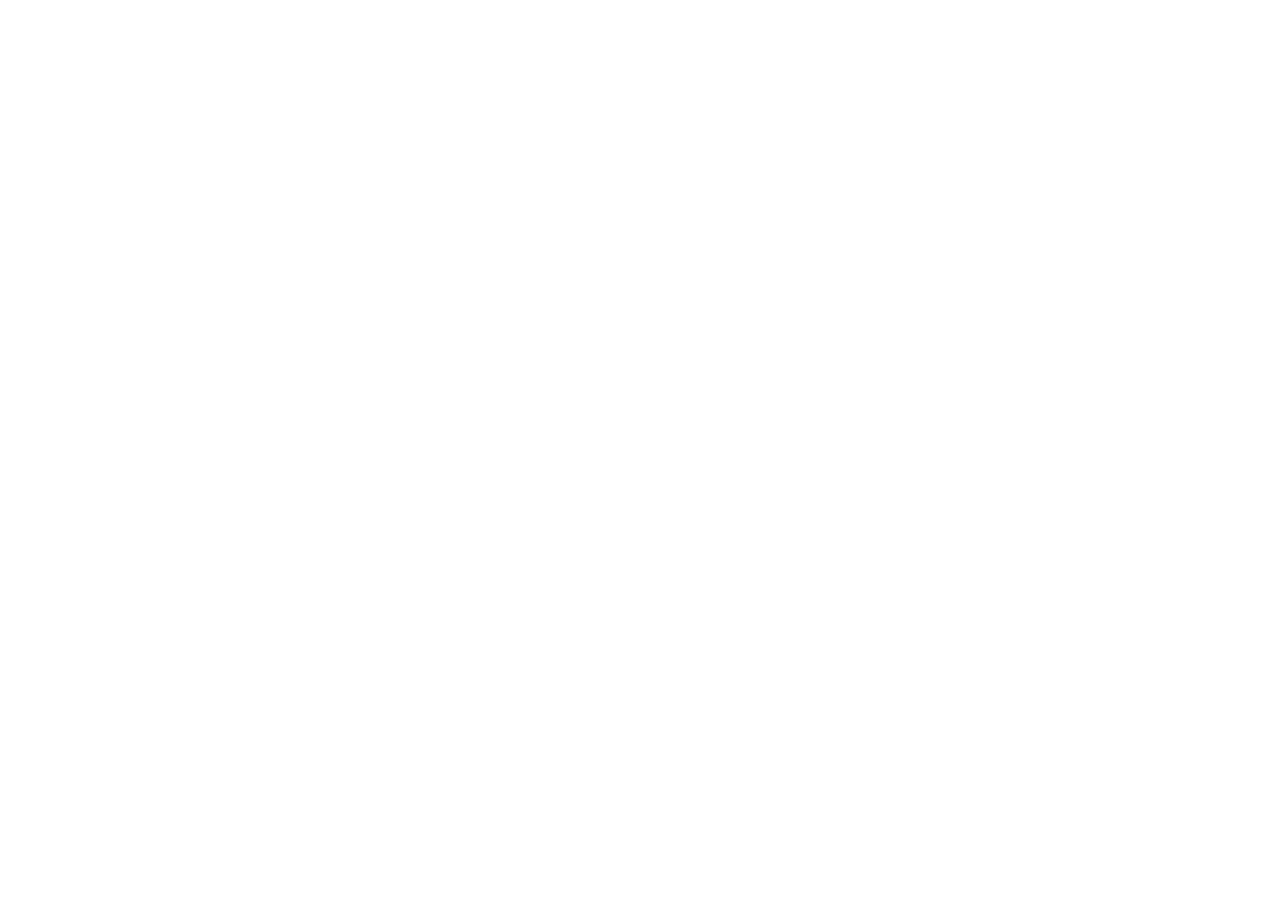
==== board.html @ 855f3786 "add basic structure" ====
<!DOCTYPE html>
<html lang="ko">
    <head>
        <meta charset="UTF-8">
        <meta name="viewport" content="width=device-width, initial_scale=1, minimun-scale=1, maximum-scale=1, user=scalable=no">
        <title>Flat Design</title>
        <link rel="stylesheet" type="text/css" href="">
        <link rel="stylesheet" type="text/css" href="">
        <link rel="shortcut icon" href="images/favicon/favicon.ico">
        <link rel="apple-touch-icon-precomposed" href="images/favicon/flat-design-touch.png">
        <script src="js/jquery.min.js"></script>
        <style>

        </style>
    </head>
    <body>
        <div id="wrap">
            
        </div>
    </body>
</html>
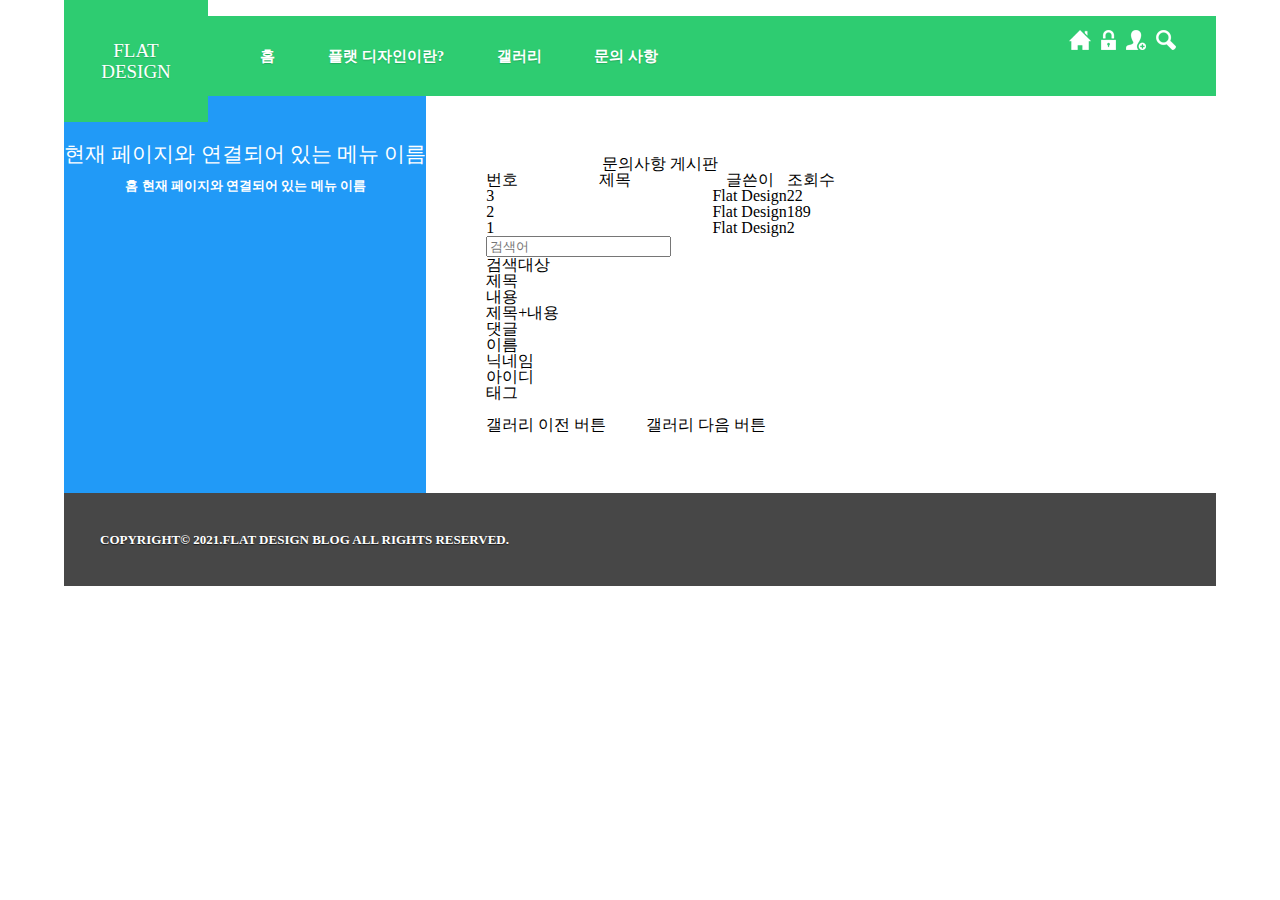
==== commit c0d0340c: "add sub-page content_section CSS" ====
--- a/board.html
+++ b/board.html
@@ -8,14 +8,419 @@
         <link rel="stylesheet" type="text/css" href="">
         <link rel="shortcut icon" href="images/favicon/favicon.ico">
         <link rel="apple-touch-icon-precomposed" href="images/favicon/flat-design-touch.png">
+        <link rel="stylesheet" type="text/css" href="css/reset.css">
         <script src="js/jquery.min.js"></script>
         <style>
-
+            #wrap {
+                display: flex;
+                flex-flow: column nowrap;
+                width: 80%;
+                margin: 0 auto;
+                max-width: 1200px;
+            }
+
+            #wrap section {
+                box-sizing: border-box;
+            }
+
+            .info_section {
+                order: 1;
+                width: 100%;
+                background: #2ecc71;
+                border-bottom: 1px solid #39d67c;
+            }
+
+            .info_list {
+                display: flex;
+            }
+
+            .info_list li {
+                width: 25%;
+                text-align: center;
+            }
+
+            .info_list li a {
+                display: block;
+                padding: 15px 0;
+                padding: 0.938rem 0;
+            }
+
+            .header {
+                display: flex;
+                order: 2;
+                flex-direction: column;
+                position: relative;
+                width: 100%;
+            }
+
+            .logo {
+                order: 1;
+                width: 100%;
+                padding: 30px 0;
+                padding: 1.875rem 0;
+                font-size: 1.188em;
+                font-size: 1.188rem;
+                line-height: 21px;
+                line-height: 1.313rem;
+                text-align: center;
+                text-transform: uppercase;
+                background: #2ecc71;
+                text-shadow: 0px 1px 1px #25ab5e;
+            }
+
+            .nav {
+                order: 2;
+                width: 100%;
+            }
+
+            .gnb li {
+                display: flex;
+                background: #2c3e50;
+            }
+
+            .gnb li a {
+                width:80%;
+                padding: 20px 0;
+                padding: 1.250rem 0;
+                font-size: 0.938em;
+                font-size:0.938rem;
+                text-indent: 20px;
+                text-indent: 1.250rem;
+                font-weight: bold;
+                text-transform: uppercase;
+            }
+
+            .gnb li span {
+                width: 20%;
+                text-indent: -9999px;
+                background: url(images/s_images/sub_menu_toggle_btn.png) center center no-repeat;
+                cursor: pointer;
+            }
+
+            .menu_toggle_btn {
+                display: block;
+                width: 30px;
+                width: 1.875rem;
+                height: 30px;
+                height: 1.875rem;
+                position: absolute;
+                top: 10px;
+                top: 0.625rem;
+                right: 10px;
+                right: 0.625rem;
+                text-indent: -9999px;
+                background: url(images/s_images/menu_toggle_btn.png);
+                cursor: pointer;
+            }
+
+            .sub_header_section {
+                order: 3;
+                padding: 48px 0;
+                padding: 3.000rem 0;
+                text-align: center;
+                background: #219af7;
+            }
+
+            .sub_header_section h2 {
+                margin-bottom: 12px;
+                margin-bottom: 0.750rem;
+                font-size: 1.313em;
+                font-size: 1.313rem;
+                color:#fff;
+            }
+
+            .breadcrum_list li {
+                display: inline;
+                font-size: 0.813em;
+                font-size: 0.813rem;
+                font-weight: bold;
+            }
+
+            .content_section {
+                order: 4;
+                padding: 20px;
+                padding: 1.250rem;
+                background: #fff;
+            }
+
+
+            .footer {
+                order: 5;
+                width: 100%;
+                background: #474747;
+            }
+
+            .footer p {
+                padding: 20px;
+                padding: 1.250rem;
+                font-size: 0.813em;
+                font-size: 0.813rem;
+                text-align: center;
+                text-transform: uppercase;
+                font-weight: bold;
+                color: #fff;
+                text-shadow: 0px 1px 1px #191919;
+            }
+
+            @media all and (min-width: 768px) {
+                #wrap {
+                    flex-flow: row wrap;
+                }
+
+                #wrap {
+                    flex-flow: row wrap;
+                }
+
+                .header {
+                    flex-direction: row;
+                }
+
+                .logo {
+                    position: absolute;
+                    top: 0;
+                    left: 0;
+                    z-index: 10;
+                    width: 15.625%;
+                    padding: 40px 0;
+                    padding: 2.5rem 0;
+                }
+
+                .log a {
+                    display: block;
+                    padding: 60px 0;
+                    padding: 3.125rem 0;
+                }
+
+                .nav {
+                    position: relative;
+                    min-height: 80px;
+                    min-height: 5.0000rem;
+                    background: #2ecc71;
+                }
+
+                .gnb {
+                    position: absolute;
+                    top: 100%;
+                    right: 0%;
+                    z-index: 20;
+                    width: 40.104%;
+                }
+
+                .menu_toggle_btn {
+                    top: 50%;
+                    right: 30px;
+                    right: 1.875rem;
+                    z-index: 20;
+                    margin-top: -15px;
+                    margin-top: -0.938rem;
+                }
+
+                .content_section {
+                    padding: 40px;
+                    padding: 2.500rem;
+                }
+                
+                .footer p {
+                    padding: 40px 0;
+                    padding: 2.500rem 0;
+                }
+
+            }
+
+            @media all and (min-width: 960px) {
+                #wrap {
+                    position: relative;
+                    width: 90%;
+                }
+
+                .info_section {
+                    order: 0;
+                    position: absolute;
+                    top: 30px;
+                    top: 1.875rem;
+                    right: 30px;
+                    right: 1.875rem;
+                    z-index: 30;
+                    width: auto;
+                    border-bottom: 0;
+                }
+
+                .info_list li {
+                    width: auto;
+                    margin-right: 15px;
+                    margin-right: 0.625rem;
+                }
+
+                .info_list li a {
+                    padding: 0;
+                }
+
+                .header {
+                    order: 1;
+                    justify-content: flex-end;
+                    position: static;
+                }
+
+                .logo {
+                    width: 12.5%;
+                }
+
+                .nav {
+                    display: flex;
+                    align-items: center;
+                    position: static;
+                    width: 87.5%;
+                }
+
+                .gnb {
+                    display: flex !important;
+                    flex-direction: row;
+                    position: static;
+                    width: 100%;
+                    text-shadow: 0px 1px 1px #25ab5e;
+                }
+
+                .gnb li{
+                    display: block;
+                    margin-left: 5.208%;
+                    background: none;
+                }
+
+                .gnb li a {
+                    width: auto;
+                    padding: 0;
+                    text-indent: 0;
+                }
+
+                .gnb li span {
+                    display: none;
+                }
+
+                .menu_toggle_btn {
+                    display: none;
+                }
+
+                .sub_header_section {
+                    order: 2;
+                }
+
+                .content_section {
+                    order: 3;
+                    padding: 60px;
+                    padding: 3.75rem;
+                }
+
+                .footer p {
+                    order: 4;
+                    padding-left: 3.125%;
+                    text-align: left;
+                }
+
+            }
         </style>
     </head>
     <body>
         <div id="wrap">
-            
+            <section class="info_section">
+                <ul class="info_list">
+                    <li><a href="index.html"><img src="images/s_images/info_icon_01.png" alt=""></a></li>
+                    <li><a href=""><img src="images/s_images/info_icon_02.png" alt=""></a></li>
+                    <li><a href=""><img src="images/s_images/info_icon_03.png" alt=""></a></li>
+                    <li><a href=""><img src="images/s_images/info_icon_04.png" alt=""></a></li>
+                </ul>
+            </section>
+            <header class="header">
+                <h1 class="logo">
+                    <a href="index.html">flat<br>design</a>
+                </h1>
+                <nav class="nav">
+                    <ul class="gnb">
+                        <li><a href="index.html">홈</a><span class="sub_main_toggle_btn">하위 메뉴 토글 버튼</span></li>
+                        <li><a href="introduce.html">플랫 디자인이란?</a><span class="sub_main_toggle_btn">하위 메뉴 토글 버튼</span></li>
+                        <li><a href="gallery.html">갤러리</a><span class="sub_main_toggle_btn">하위 메뉴 토글 버튼</span></li>
+                        <li><a href="board.html">문의 사항</a><span class="sub_main_toggle_btn">하위 메뉴 토글 버튼</span></li>
+                    </ul>
+                </nav>
+                <span class="menu_toggle_btn"> 전체 메뉴 토글 버튼</span>
+            </header>
+            <section class="slider_section">
+                <span class="prev_btn">이전 버튼</span><span class="next_btn"다음 버튼></span>
+            </section>
+            <section class="sub_header_section">
+                <h2>현재 페이지와 연결되어 있는 메뉴 이름</h2>
+                <ul class="breadcrum_list">
+                    <li><a href="index.html">홈</a></li>
+                    <li><a href="현재 페이지 경로">현재 페이지와 연결되어 있는 메뉴 이름</a></li>
+                </ul>
+            </section>
+            <section class="content_section">
+                <div class="content_row_1">
+                    <table class="board_table">
+                        <caption>문의사항 게시판</caption>
+                        <thead>
+                            <tr>
+                                <th>번호</th>
+                                <th>제목</th>
+                                <th>글쓴이</th>
+                                <th>조회수</th>
+                            </tr>
+                        </thead>
+                        <tbody>
+                            <tr>
+                                <td>3</td>
+                                <td><a href="">sia</a></td>
+                                <td>Flat Design</td>
+                                <td>22</td>
+                            </tr>
+                            <tr>
+                                <td>2</td>
+                                <td><a href="">tame impala</a></td>
+                                <td>Flat Design</td>
+                                <td>189</td>
+                            </tr>
+                            <tr>
+                                <td>1</td>
+                                <td><a href="">원색을 강조하는 Flat Design</a></td>
+                                <td>Flat Design</td>
+                                <td>2</td>
+                            </tr>
+                        </tbody>
+                    </table>
+                </div>
+                <div class="content_row_2">
+                    <div class="search_box">
+                        <form action="#" method="get">
+                            <input type="search" name="gallery_search_window" class="search_window" placeholder="검색어">
+                            <div class="search_select_box">
+                                <span>검색대상</span>
+                                <ul class="search_select_list">
+                                    <li>제목</li>
+                                    <li>내용</li>
+                                    <li>제목+내용</li>
+                                    <li>댓글</li>
+                                    <li>이름</li>
+                                    <li>닉네임</li>
+                                    <li>아이디</li>
+                                    <li>태그</li>
+                                </ul>
+                            </div>
+                        </form>
+                    </div>
+                    <div class="write_box">
+                        <a href="#">글쓰기</a>
+                    </div>
+                </div>
+                <div class="content_row_3">
+                    <span class="list_prev_btn">갤러리 이전 버튼</span>
+                    <a href="#">1</a>
+                    <a href="#">2</a>
+                    <a href="#">3</a>
+                    <span class="list_next_btn">갤러리 다음 버튼</span>
+                </div>
+            </section>
+            <footer class="footer">
+                <p>copyright&copy; 2021.Flat Design blog all rights reserved.</p>
+            </footer>
         </div>
     </body>
 </html>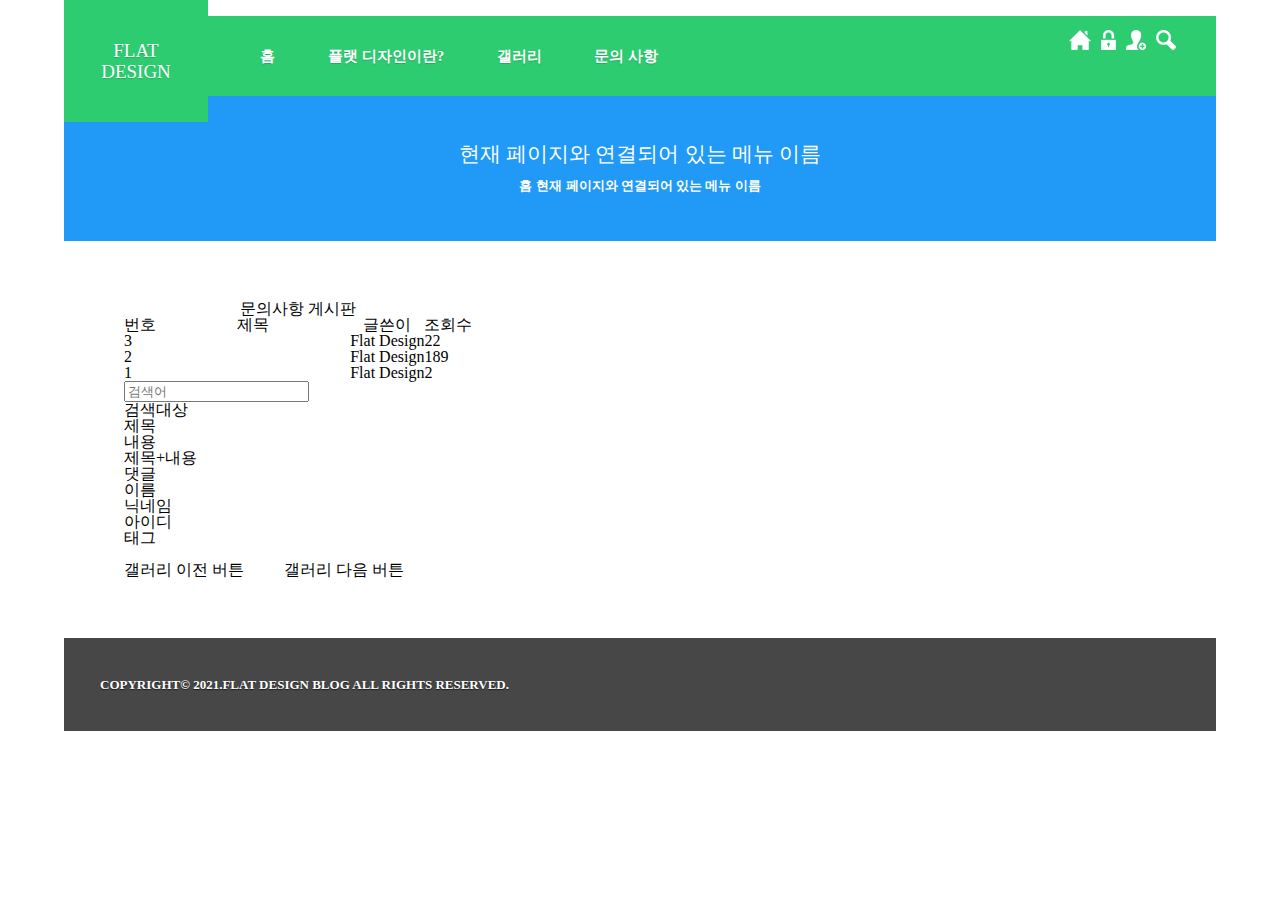
==== commit 97d4794d: "add gallery CSS" ====
--- a/board.html
+++ b/board.html
@@ -115,6 +115,7 @@
 
             .sub_header_section {
                 order: 3;
+                width: 100%;
                 padding: 48px 0;
                 padding: 3.000rem 0;
                 text-align: center;
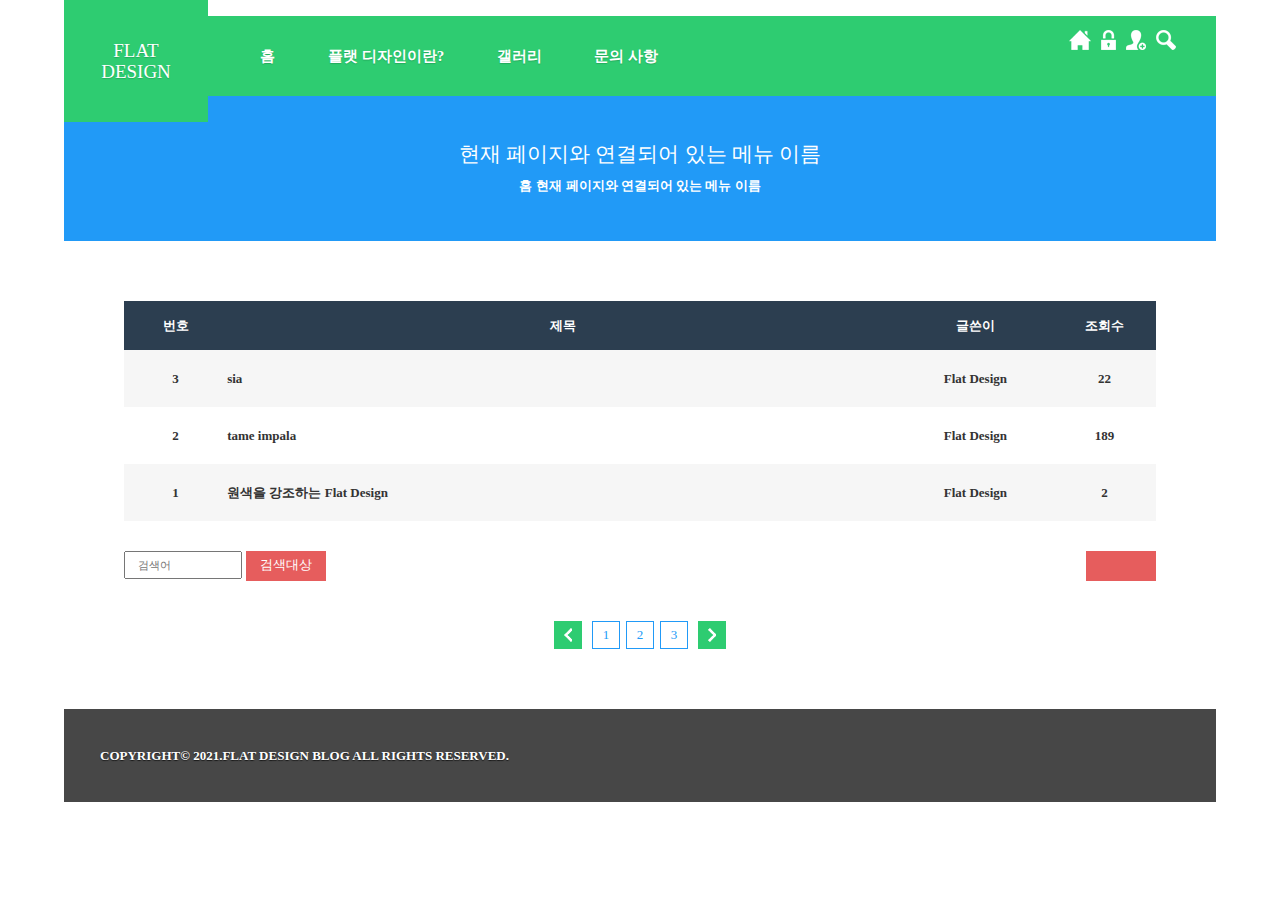
==== commit 6c5d205d: "add gallery, board CSS" ====
--- a/board.html
+++ b/board.html
@@ -139,11 +139,145 @@
 
             .content_section {
                 order: 4;
+                width: 100%;
                 padding: 20px;
                 padding: 1.250rem;
                 background: #fff;
             }
 
+            .board_table {
+                width: 100%;
+            }
+
+            .board_table caption {
+                position: absolute;
+                top: -9999px;
+                left: -9999px;
+                width: 1px;
+                height: 1px;
+                overflow: hidden;
+                visibility: hidden;
+            }
+
+            .board_table thead, .board_table tbody {
+                font-size: 0.813em;
+                font-size: 0.813rem;
+                text-align: center;
+                font-weight: bold;
+            }
+
+            .board_table thead {
+                color: #fff;
+                background: #2c3e50;
+            }
+
+            .board_table tbody, .board_table tbody a {
+                color: #333;
+            }
+
+            .board_table tbody tr:nth-child(odd) {
+                background: #f6f6f6;
+            }
+
+            .board_table thead tr th {
+                padding: 18px 0;
+                padding: 1.125rem 0;
+            }
+
+            .board_table tbody tr td {
+                padding: 22px 0;
+                padding: 1.375rem 0;
+            }
+
+            .board_table tr th:first-child, .board_table thead tr th:nth-child(3), .board_table thead tr th:nth-child(4) , .board_table tbody tr td:first-child, .board_table tbody tr td:nth-child(3), .board_table tbody tr td:nth-child(4) {
+                display: none;
+            }
+
+            .content_row_2 {
+                    display: flex;
+                    justify-content: space-between;
+                    margin: 30px 0 40px 0;
+                    margin: 1.875rem 0 2.500rem 0;
+                }
+
+            .search_window {
+                width: 118px;
+                width: 7.375rem;
+                height: 28px;
+                height: 1.750rem;
+                font-size: 0.688em;
+                font-size: 0.688rem;
+                line-height: 28px;
+                line-height: 1.750rem;
+                text-indent: 10px;
+                text-indent: 0.625rem;
+            }
+
+            .search_select_box {
+                display: none;
+            }
+
+            .write_box a{
+                display: block;
+                width: 70px;
+                width: 4.375rem;
+                height: 30px;
+                font-size: 0.813em;
+                font-size: 0.013rem;
+                line-height: 30px;
+                line-height: 1.875rem;
+                text-align: center;
+                color: #fff;
+                background: #e65d5d;
+            }
+
+            .content_row_3 {
+                display: flex;
+                justify-content: center;
+            }
+
+            .content_row_3 span {
+                width: 28px;
+                width: 1.750rem;
+                height: 28px;
+                height: 1.750rem;
+                text-indent: -9999px;
+            }
+
+            .content_row_3 span.list_prev_btn {
+                margin-right: 10px;
+                margin-right: 0.625rem;
+                background: #2ecc71 url(images/s_images/list_prev_btn.png) center center no-repeat;
+            }
+
+            .content_row_3 span.list_next_btn {
+                margin-left: 10px;
+                margin-left: 0.625rem;
+                background: #2ecc71 url(images/s_images/list_next_btn.png) center center no-repeat;
+            }
+
+            .content_row_3 a {
+                width: 26px;
+                width: 1.625rem;
+                font-size: 0.813em;
+                font-size: 0.813rem;
+                line-height: 26px;
+                line-height: 1.625rem;
+                text-align: center;
+                border: 1px solid #219af7;
+                color: #219af7;
+                transition: all 0.2s;
+            }
+
+            .content_row_3 a:nth-of-type(2) {
+                margin: 0.6px;
+                margin: 0 0.375rem;
+            }
+
+            .content_row_3 a:hover {
+                color: #fff;
+                background: #219af7;
+            }
 
             .footer {
                 order: 5;
@@ -221,6 +355,74 @@
                     padding: 2.500rem;
                 }
                 
+                .board_table tr th:first-child, .board_table thead tr th:nth-child(3), .board_table thead tr th:nth-child(4) , .board_table tbody tr td:first-child, .board_table tbody tr td:nth-child(3), .board_table tbody tr td:nth-child(4) {
+                display: table-cell;
+                }
+
+                .board_table thead tr th:first-child {
+                    width: 10%;
+                }
+
+                .board_table thead tr th:nth-child(2) {
+                    width: 65%;
+                }
+
+                .board_table thead tr th:nth-child(3) {
+                    width: 15%;
+                }
+
+                .board_table thead tr th:nth-child(4) {
+                    width: 10%;
+                }
+
+                .board_table tbody tr td:nth-child(2) {
+                    text-align: left;
+                }
+
+                .search_select_box {
+                    display: inline-block;
+                    position: relative;
+                }
+
+                .search_select_box span {
+                    display: inline-block;
+                    width: 80px;
+                    width: 5.000rem;
+                    height: 30px;
+                    height: 1.875rem;
+                    font-size: 0.813em;
+                    font-size: 0.813rem;
+                    line-height: 28px;
+                    line-height: 1.750rem;
+                    text-align: center;
+                    color:#fff;
+                    background: #e65d5d;
+                    cursor: pointer;
+                }
+
+                .search_select_list {
+                    display: none;
+                    position: absolute;
+                    top: 105%;
+                    left: 0;
+                    width: 100%;
+                }
+
+                .search_select_list li {
+                    padding: 6px 0;
+                    padding: 0.375rem 0;
+                    font-size: 0.750em;
+                    font-size: 0.750rem;
+                    text-indent: 10px;
+                    text-indent: 0.625rem;
+                    color: #fff;
+                    background: #e65d5d;
+                }
+
+                .search_select_box:hover .search_select_list {
+                    display: block;
+                }
+
                 .footer p {
                     padding: 40px 0;
                     padding: 2.500rem 0;
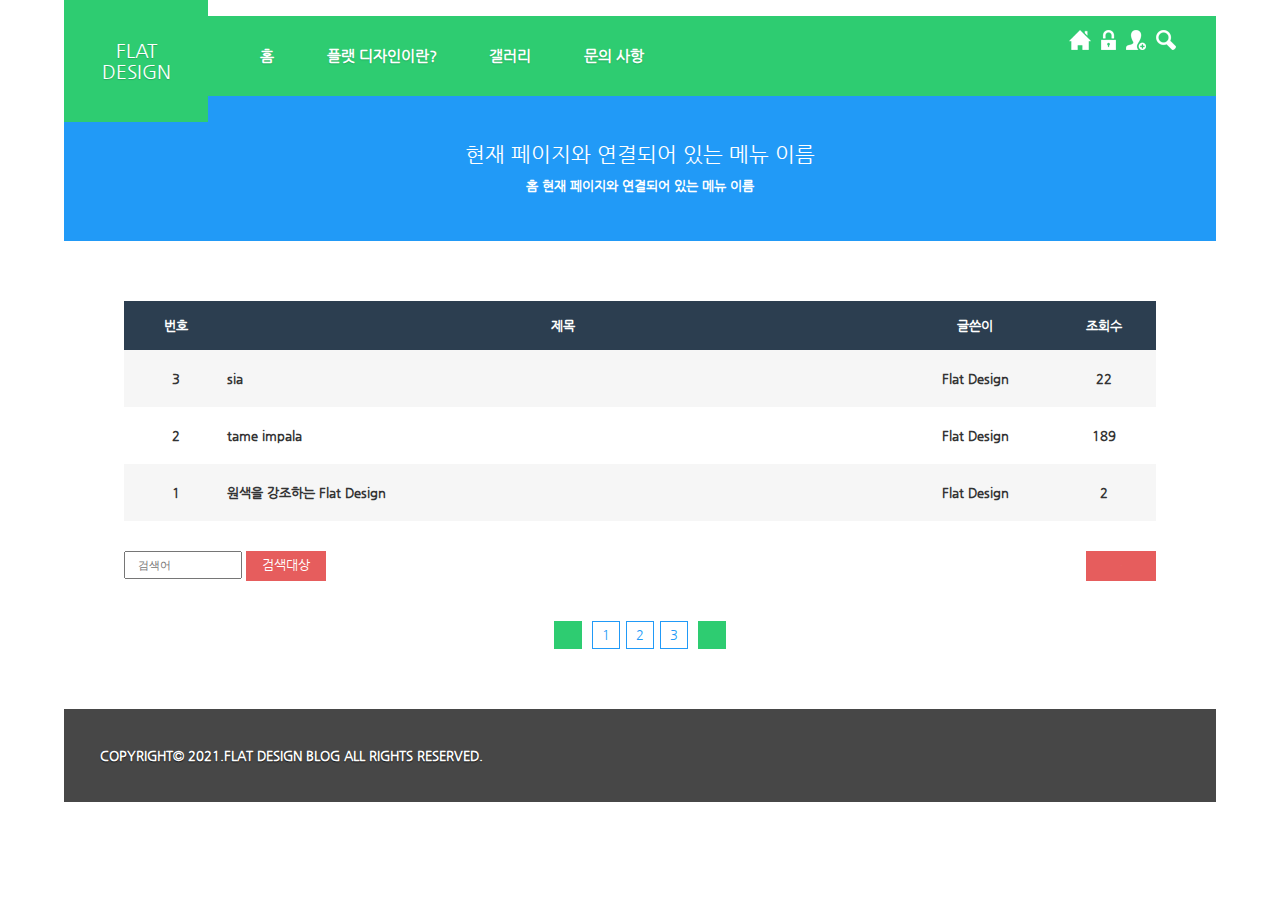
==== commit a614b4bb: "dividing css" ====
--- a/board.html
+++ b/board.html
@@ -4,523 +4,12 @@
         <meta charset="UTF-8">
         <meta name="viewport" content="width=device-width, initial_scale=1, minimun-scale=1, maximum-scale=1, user=scalable=no">
         <title>Flat Design</title>
-        <link rel="stylesheet" type="text/css" href="">
-        <link rel="stylesheet" type="text/css" href="">
         <link rel="shortcut icon" href="images/favicon/favicon.ico">
         <link rel="apple-touch-icon-precomposed" href="images/favicon/flat-design-touch.png">
         <link rel="stylesheet" type="text/css" href="css/reset.css">
+        <link rel="stylesheet" type="text/css" href="css/board.css">
         <script src="js/jquery.min.js"></script>
-        <style>
-            #wrap {
-                display: flex;
-                flex-flow: column nowrap;
-                width: 80%;
-                margin: 0 auto;
-                max-width: 1200px;
-            }
-
-            #wrap section {
-                box-sizing: border-box;
-            }
-
-            .info_section {
-                order: 1;
-                width: 100%;
-                background: #2ecc71;
-                border-bottom: 1px solid #39d67c;
-            }
-
-            .info_list {
-                display: flex;
-            }
-
-            .info_list li {
-                width: 25%;
-                text-align: center;
-            }
-
-            .info_list li a {
-                display: block;
-                padding: 15px 0;
-                padding: 0.938rem 0;
-            }
-
-            .header {
-                display: flex;
-                order: 2;
-                flex-direction: column;
-                position: relative;
-                width: 100%;
-            }
-
-            .logo {
-                order: 1;
-                width: 100%;
-                padding: 30px 0;
-                padding: 1.875rem 0;
-                font-size: 1.188em;
-                font-size: 1.188rem;
-                line-height: 21px;
-                line-height: 1.313rem;
-                text-align: center;
-                text-transform: uppercase;
-                background: #2ecc71;
-                text-shadow: 0px 1px 1px #25ab5e;
-            }
-
-            .nav {
-                order: 2;
-                width: 100%;
-            }
-
-            .gnb li {
-                display: flex;
-                background: #2c3e50;
-            }
-
-            .gnb li a {
-                width:80%;
-                padding: 20px 0;
-                padding: 1.250rem 0;
-                font-size: 0.938em;
-                font-size:0.938rem;
-                text-indent: 20px;
-                text-indent: 1.250rem;
-                font-weight: bold;
-                text-transform: uppercase;
-            }
-
-            .gnb li span {
-                width: 20%;
-                text-indent: -9999px;
-                background: url(images/s_images/sub_menu_toggle_btn.png) center center no-repeat;
-                cursor: pointer;
-            }
-
-            .menu_toggle_btn {
-                display: block;
-                width: 30px;
-                width: 1.875rem;
-                height: 30px;
-                height: 1.875rem;
-                position: absolute;
-                top: 10px;
-                top: 0.625rem;
-                right: 10px;
-                right: 0.625rem;
-                text-indent: -9999px;
-                background: url(images/s_images/menu_toggle_btn.png);
-                cursor: pointer;
-            }
-
-            .sub_header_section {
-                order: 3;
-                width: 100%;
-                padding: 48px 0;
-                padding: 3.000rem 0;
-                text-align: center;
-                background: #219af7;
-            }
-
-            .sub_header_section h2 {
-                margin-bottom: 12px;
-                margin-bottom: 0.750rem;
-                font-size: 1.313em;
-                font-size: 1.313rem;
-                color:#fff;
-            }
-
-            .breadcrum_list li {
-                display: inline;
-                font-size: 0.813em;
-                font-size: 0.813rem;
-                font-weight: bold;
-            }
-
-            .content_section {
-                order: 4;
-                width: 100%;
-                padding: 20px;
-                padding: 1.250rem;
-                background: #fff;
-            }
-
-            .board_table {
-                width: 100%;
-            }
-
-            .board_table caption {
-                position: absolute;
-                top: -9999px;
-                left: -9999px;
-                width: 1px;
-                height: 1px;
-                overflow: hidden;
-                visibility: hidden;
-            }
-
-            .board_table thead, .board_table tbody {
-                font-size: 0.813em;
-                font-size: 0.813rem;
-                text-align: center;
-                font-weight: bold;
-            }
-
-            .board_table thead {
-                color: #fff;
-                background: #2c3e50;
-            }
-
-            .board_table tbody, .board_table tbody a {
-                color: #333;
-            }
-
-            .board_table tbody tr:nth-child(odd) {
-                background: #f6f6f6;
-            }
-
-            .board_table thead tr th {
-                padding: 18px 0;
-                padding: 1.125rem 0;
-            }
-
-            .board_table tbody tr td {
-                padding: 22px 0;
-                padding: 1.375rem 0;
-            }
-
-            .board_table tr th:first-child, .board_table thead tr th:nth-child(3), .board_table thead tr th:nth-child(4) , .board_table tbody tr td:first-child, .board_table tbody tr td:nth-child(3), .board_table tbody tr td:nth-child(4) {
-                display: none;
-            }
-
-            .content_row_2 {
-                    display: flex;
-                    justify-content: space-between;
-                    margin: 30px 0 40px 0;
-                    margin: 1.875rem 0 2.500rem 0;
-                }
-
-            .search_window {
-                width: 118px;
-                width: 7.375rem;
-                height: 28px;
-                height: 1.750rem;
-                font-size: 0.688em;
-                font-size: 0.688rem;
-                line-height: 28px;
-                line-height: 1.750rem;
-                text-indent: 10px;
-                text-indent: 0.625rem;
-            }
-
-            .search_select_box {
-                display: none;
-            }
-
-            .write_box a{
-                display: block;
-                width: 70px;
-                width: 4.375rem;
-                height: 30px;
-                font-size: 0.813em;
-                font-size: 0.013rem;
-                line-height: 30px;
-                line-height: 1.875rem;
-                text-align: center;
-                color: #fff;
-                background: #e65d5d;
-            }
-
-            .content_row_3 {
-                display: flex;
-                justify-content: center;
-            }
-
-            .content_row_3 span {
-                width: 28px;
-                width: 1.750rem;
-                height: 28px;
-                height: 1.750rem;
-                text-indent: -9999px;
-            }
-
-            .content_row_3 span.list_prev_btn {
-                margin-right: 10px;
-                margin-right: 0.625rem;
-                background: #2ecc71 url(images/s_images/list_prev_btn.png) center center no-repeat;
-            }
-
-            .content_row_3 span.list_next_btn {
-                margin-left: 10px;
-                margin-left: 0.625rem;
-                background: #2ecc71 url(images/s_images/list_next_btn.png) center center no-repeat;
-            }
-
-            .content_row_3 a {
-                width: 26px;
-                width: 1.625rem;
-                font-size: 0.813em;
-                font-size: 0.813rem;
-                line-height: 26px;
-                line-height: 1.625rem;
-                text-align: center;
-                border: 1px solid #219af7;
-                color: #219af7;
-                transition: all 0.2s;
-            }
-
-            .content_row_3 a:nth-of-type(2) {
-                margin: 0.6px;
-                margin: 0 0.375rem;
-            }
-
-            .content_row_3 a:hover {
-                color: #fff;
-                background: #219af7;
-            }
-
-            .footer {
-                order: 5;
-                width: 100%;
-                background: #474747;
-            }
-
-            .footer p {
-                padding: 20px;
-                padding: 1.250rem;
-                font-size: 0.813em;
-                font-size: 0.813rem;
-                text-align: center;
-                text-transform: uppercase;
-                font-weight: bold;
-                color: #fff;
-                text-shadow: 0px 1px 1px #191919;
-            }
-
-            @media all and (min-width: 768px) {
-                #wrap {
-                    flex-flow: row wrap;
-                }
-
-                #wrap {
-                    flex-flow: row wrap;
-                }
-
-                .header {
-                    flex-direction: row;
-                }
-
-                .logo {
-                    position: absolute;
-                    top: 0;
-                    left: 0;
-                    z-index: 10;
-                    width: 15.625%;
-                    padding: 40px 0;
-                    padding: 2.5rem 0;
-                }
-
-                .log a {
-                    display: block;
-                    padding: 60px 0;
-                    padding: 3.125rem 0;
-                }
-
-                .nav {
-                    position: relative;
-                    min-height: 80px;
-                    min-height: 5.0000rem;
-                    background: #2ecc71;
-                }
-
-                .gnb {
-                    position: absolute;
-                    top: 100%;
-                    right: 0%;
-                    z-index: 20;
-                    width: 40.104%;
-                }
-
-                .menu_toggle_btn {
-                    top: 50%;
-                    right: 30px;
-                    right: 1.875rem;
-                    z-index: 20;
-                    margin-top: -15px;
-                    margin-top: -0.938rem;
-                }
-
-                .content_section {
-                    padding: 40px;
-                    padding: 2.500rem;
-                }
-                
-                .board_table tr th:first-child, .board_table thead tr th:nth-child(3), .board_table thead tr th:nth-child(4) , .board_table tbody tr td:first-child, .board_table tbody tr td:nth-child(3), .board_table tbody tr td:nth-child(4) {
-                display: table-cell;
-                }
-
-                .board_table thead tr th:first-child {
-                    width: 10%;
-                }
-
-                .board_table thead tr th:nth-child(2) {
-                    width: 65%;
-                }
-
-                .board_table thead tr th:nth-child(3) {
-                    width: 15%;
-                }
-
-                .board_table thead tr th:nth-child(4) {
-                    width: 10%;
-                }
-
-                .board_table tbody tr td:nth-child(2) {
-                    text-align: left;
-                }
-
-                .search_select_box {
-                    display: inline-block;
-                    position: relative;
-                }
-
-                .search_select_box span {
-                    display: inline-block;
-                    width: 80px;
-                    width: 5.000rem;
-                    height: 30px;
-                    height: 1.875rem;
-                    font-size: 0.813em;
-                    font-size: 0.813rem;
-                    line-height: 28px;
-                    line-height: 1.750rem;
-                    text-align: center;
-                    color:#fff;
-                    background: #e65d5d;
-                    cursor: pointer;
-                }
-
-                .search_select_list {
-                    display: none;
-                    position: absolute;
-                    top: 105%;
-                    left: 0;
-                    width: 100%;
-                }
-
-                .search_select_list li {
-                    padding: 6px 0;
-                    padding: 0.375rem 0;
-                    font-size: 0.750em;
-                    font-size: 0.750rem;
-                    text-indent: 10px;
-                    text-indent: 0.625rem;
-                    color: #fff;
-                    background: #e65d5d;
-                }
-
-                .search_select_box:hover .search_select_list {
-                    display: block;
-                }
-
-                .footer p {
-                    padding: 40px 0;
-                    padding: 2.500rem 0;
-                }
-
-            }
-
-            @media all and (min-width: 960px) {
-                #wrap {
-                    position: relative;
-                    width: 90%;
-                }
-
-                .info_section {
-                    order: 0;
-                    position: absolute;
-                    top: 30px;
-                    top: 1.875rem;
-                    right: 30px;
-                    right: 1.875rem;
-                    z-index: 30;
-                    width: auto;
-                    border-bottom: 0;
-                }
-
-                .info_list li {
-                    width: auto;
-                    margin-right: 15px;
-                    margin-right: 0.625rem;
-                }
-
-                .info_list li a {
-                    padding: 0;
-                }
-
-                .header {
-                    order: 1;
-                    justify-content: flex-end;
-                    position: static;
-                }
-
-                .logo {
-                    width: 12.5%;
-                }
-
-                .nav {
-                    display: flex;
-                    align-items: center;
-                    position: static;
-                    width: 87.5%;
-                }
-
-                .gnb {
-                    display: flex !important;
-                    flex-direction: row;
-                    position: static;
-                    width: 100%;
-                    text-shadow: 0px 1px 1px #25ab5e;
-                }
-
-                .gnb li{
-                    display: block;
-                    margin-left: 5.208%;
-                    background: none;
-                }
-
-                .gnb li a {
-                    width: auto;
-                    padding: 0;
-                    text-indent: 0;
-                }
-
-                .gnb li span {
-                    display: none;
-                }
-
-                .menu_toggle_btn {
-                    display: none;
-                }
-
-                .sub_header_section {
-                    order: 2;
-                }
-
-                .content_section {
-                    order: 3;
-                    padding: 60px;
-                    padding: 3.75rem;
-                }
-
-                .footer p {
-                    order: 4;
-                    padding-left: 3.125%;
-                    text-align: left;
-                }
-
-            }
-        </style>
+        <script src="js/flat.min.js"></script>
     </head>
     <body>
         <div id="wrap">
--- a/css/board.css
+++ b/css/board.css
@@ -0,0 +1,513 @@
+#wrap {
+    display: flex;
+    flex-flow: column nowrap;
+    width: 80%;
+    margin: 0 auto;
+    max-width: 1200px;
+}
+
+#wrap section {
+    box-sizing: border-box;
+}
+
+.info_section {
+    order: 1;
+    width: 100%;
+    background: #2ecc71;
+    border-bottom: 1px solid #39d67c;
+}
+
+.info_list {
+    display: flex;
+}
+
+.info_list li {
+    width: 25%;
+    text-align: center;
+}
+
+.info_list li a {
+    display: block;
+    padding: 15px 0;
+    padding: 0.938rem 0;
+}
+
+.header {
+    display: flex;
+    order: 2;
+    flex-direction: column;
+    position: relative;
+    width: 100%;
+}
+
+.logo {
+    order: 1;
+    width: 100%;
+    padding: 30px 0;
+    padding: 1.875rem 0;
+    font-size: 1.188em;
+    font-size: 1.188rem;
+    line-height: 21px;
+    line-height: 1.313rem;
+    text-align: center;
+    text-transform: uppercase;
+    background: #2ecc71;
+    text-shadow: 0px 1px 1px #25ab5e;
+}
+
+.nav {
+    order: 2;
+    width: 100%;
+}
+
+.gnb {
+    display: none;
+}
+
+.gnb li {
+    display: flex;
+    background: #2c3e50;
+}
+
+.gnb li a {
+    width:80%;
+    padding: 20px 0;
+    padding: 1.250rem 0;
+    font-size: 0.938em;
+    font-size:0.938rem;
+    text-indent: 20px;
+    text-indent: 1.250rem;
+    font-weight: bold;
+    text-transform: uppercase;
+}
+
+.gnb li span {
+    width: 20%;
+    text-indent: -9999px;
+    background: url(images/s_images/sub_menu_toggle_btn.png) center center no-repeat;
+    cursor: pointer;
+}
+
+.menu_toggle_btn {
+    display: block;
+    width: 30px;
+    width: 1.875rem;
+    height: 30px;
+    height: 1.875rem;
+    position: absolute;
+    top: 10px;
+    top: 0.625rem;
+    right: 10px;
+    right: 0.625rem;
+    text-indent: -9999px;
+    background: url(images/s_images/menu_toggle_btn.png);
+    cursor: pointer;
+}
+
+.sub_header_section {
+    order: 3;
+    width: 100%;
+    padding: 48px 0;
+    padding: 3.000rem 0;
+    text-align: center;
+    background: #219af7;
+}
+
+.sub_header_section h2 {
+    margin-bottom: 12px;
+    margin-bottom: 0.750rem;
+    font-size: 1.313em;
+    font-size: 1.313rem;
+    color:#fff;
+}
+
+.breadcrum_list li {
+    display: inline;
+    font-size: 0.813em;
+    font-size: 0.813rem;
+    font-weight: bold;
+}
+
+.content_section {
+    order: 4;
+    width: 100%;
+    padding: 20px;
+    padding: 1.250rem;
+    background: #fff;
+}
+
+.board_table {
+    width: 100%;
+}
+
+.board_table caption {
+    position: absolute;
+    top: -9999px;
+    left: -9999px;
+    width: 1px;
+    height: 1px;
+    overflow: hidden;
+    visibility: hidden;
+}
+
+.board_table thead, .board_table tbody {
+    font-size: 0.813em;
+    font-size: 0.813rem;
+    text-align: center;
+    font-weight: bold;
+}
+
+.board_table thead {
+    color: #fff;
+    background: #2c3e50;
+}
+
+.board_table tbody, .board_table tbody a {
+    color: #333;
+}
+
+.board_table tbody tr:nth-child(odd) {
+    background: #f6f6f6;
+}
+
+.board_table thead tr th {
+    padding: 18px 0;
+    padding: 1.125rem 0;
+}
+
+.board_table tbody tr td {
+    padding: 22px 0;
+    padding: 1.375rem 0;
+}
+
+.board_table tr th:first-child, .board_table thead tr th:nth-child(3), .board_table thead tr th:nth-child(4) , .board_table tbody tr td:first-child, .board_table tbody tr td:nth-child(3), .board_table tbody tr td:nth-child(4) {
+    display: none;
+}
+
+.content_row_2 {
+        display: flex;
+        justify-content: space-between;
+        margin: 30px 0 40px 0;
+        margin: 1.875rem 0 2.500rem 0;
+    }
+
+.search_window {
+    width: 118px;
+    width: 7.375rem;
+    height: 28px;
+    height: 1.750rem;
+    font-size: 0.688em;
+    font-size: 0.688rem;
+    line-height: 28px;
+    line-height: 1.750rem;
+    text-indent: 10px;
+    text-indent: 0.625rem;
+}
+
+.search_select_box {
+    display: none;
+}
+
+.write_box a{
+    display: block;
+    width: 70px;
+    width: 4.375rem;
+    height: 30px;
+    font-size: 0.813em;
+    font-size: 0.013rem;
+    line-height: 30px;
+    line-height: 1.875rem;
+    text-align: center;
+    color: #fff;
+    background: #e65d5d;
+}
+
+.content_row_3 {
+    display: flex;
+    justify-content: center;
+}
+
+.content_row_3 span {
+    width: 28px;
+    width: 1.750rem;
+    height: 28px;
+    height: 1.750rem;
+    text-indent: -9999px;
+}
+
+.content_row_3 span.list_prev_btn {
+    margin-right: 10px;
+    margin-right: 0.625rem;
+    background: #2ecc71 url(images/s_images/list_prev_btn.png) center center no-repeat;
+}
+
+.content_row_3 span.list_next_btn {
+    margin-left: 10px;
+    margin-left: 0.625rem;
+    background: #2ecc71 url(images/s_images/list_next_btn.png) center center no-repeat;
+}
+
+.content_row_3 a {
+    width: 26px;
+    width: 1.625rem;
+    font-size: 0.813em;
+    font-size: 0.813rem;
+    line-height: 26px;
+    line-height: 1.625rem;
+    text-align: center;
+    border: 1px solid #219af7;
+    color: #219af7;
+    transition: all 0.2s;
+}
+
+.content_row_3 a:nth-of-type(2) {
+    margin: 0.6px;
+    margin: 0 0.375rem;
+}
+
+.content_row_3 a:hover {
+    color: #fff;
+    background: #219af7;
+}
+
+.footer {
+    order: 5;
+    width: 100%;
+    background: #474747;
+}
+
+.footer p {
+    padding: 20px;
+    padding: 1.250rem;
+    font-size: 0.813em;
+    font-size: 0.813rem;
+    text-align: center;
+    text-transform: uppercase;
+    font-weight: bold;
+    color: #fff;
+    text-shadow: 0px 1px 1px #191919;
+}
+
+@media all and (min-width: 768px) {
+    #wrap {
+        flex-flow: row wrap;
+    }
+
+    #wrap {
+        flex-flow: row wrap;
+    }
+
+    .header {
+        flex-direction: row;
+    }
+
+    .logo {
+        position: absolute;
+        top: 0;
+        left: 0;
+        z-index: 10;
+        width: 15.625%;
+        padding: 40px 0;
+        padding: 2.5rem 0;
+    }
+
+    .log a {
+        display: block;
+        padding: 60px 0;
+        padding: 3.125rem 0;
+    }
+
+    .nav {
+        position: relative;
+        min-height: 80px;
+        min-height: 5.0000rem;
+        background: #2ecc71;
+    }
+
+    .gnb {
+        position: absolute;
+        top: 100%;
+        right: 0%;
+        z-index: 20;
+        width: 40.104%;
+    }
+
+    .menu_toggle_btn {
+        top: 50%;
+        right: 30px;
+        right: 1.875rem;
+        z-index: 20;
+        margin-top: -15px;
+        margin-top: -0.938rem;
+    }
+
+    .content_section {
+        padding: 40px;
+        padding: 2.500rem;
+    }
+    
+    .board_table tr th:first-child, .board_table thead tr th:nth-child(3), .board_table thead tr th:nth-child(4) , .board_table tbody tr td:first-child, .board_table tbody tr td:nth-child(3), .board_table tbody tr td:nth-child(4) {
+    display: table-cell;
+    }
+
+    .board_table thead tr th:first-child {
+        width: 10%;
+    }
+
+    .board_table thead tr th:nth-child(2) {
+        width: 65%;
+    }
+
+    .board_table thead tr th:nth-child(3) {
+        width: 15%;
+    }
+
+    .board_table thead tr th:nth-child(4) {
+        width: 10%;
+    }
+
+    .board_table tbody tr td:nth-child(2) {
+        text-align: left;
+    }
+
+    .search_select_box {
+        display: inline-block;
+        position: relative;
+    }
+
+    .search_select_box span {
+        display: inline-block;
+        width: 80px;
+        width: 5.000rem;
+        height: 30px;
+        height: 1.875rem;
+        font-size: 0.813em;
+        font-size: 0.813rem;
+        line-height: 28px;
+        line-height: 1.750rem;
+        text-align: center;
+        color:#fff;
+        background: #e65d5d;
+        cursor: pointer;
+    }
+
+    .search_select_list {
+        display: none;
+        position: absolute;
+        top: 105%;
+        left: 0;
+        width: 100%;
+    }
+
+    .search_select_list li {
+        padding: 6px 0;
+        padding: 0.375rem 0;
+        font-size: 0.750em;
+        font-size: 0.750rem;
+        text-indent: 10px;
+        text-indent: 0.625rem;
+        color: #fff;
+        background: #e65d5d;
+    }
+
+    .search_select_box:hover .search_select_list {
+        display: block;
+    }
+
+    .footer p {
+        padding: 40px 0;
+        padding: 2.500rem 0;
+    }
+
+}
+
+@media all and (min-width: 960px) {
+    #wrap {
+        position: relative;
+        width: 90%;
+    }
+
+    .info_section {
+        order: 0;
+        position: absolute;
+        top: 30px;
+        top: 1.875rem;
+        right: 30px;
+        right: 1.875rem;
+        z-index: 30;
+        width: auto;
+        border-bottom: 0;
+    }
+
+    .info_list li {
+        width: auto;
+        margin-right: 15px;
+        margin-right: 0.625rem;
+    }
+
+    .info_list li a {
+        padding: 0;
+    }
+
+    .header {
+        order: 1;
+        justify-content: flex-end;
+        position: static;
+    }
+
+    .logo {
+        width: 12.5%;
+    }
+
+    .nav {
+        display: flex;
+        align-items: center;
+        position: static;
+        width: 87.5%;
+    }
+
+    .gnb {
+        display: flex !important;
+        flex-direction: row;
+        position: static;
+        width: 100%;
+        text-shadow: 0px 1px 1px #25ab5e;
+    }
+
+    .gnb li{
+        display: block;
+        margin-left: 5.208%;
+        background: none;
+    }
+
+    .gnb li a {
+        width: auto;
+        padding: 0;
+        text-indent: 0;
+    }
+
+    .gnb li span {
+        display: none;
+    }
+
+    .menu_toggle_btn {
+        display: none;
+    }
+
+    .sub_header_section {
+        order: 2;
+    }
+
+    .content_section {
+        order: 3;
+        padding: 60px;
+        padding: 3.75rem;
+    }
+
+    .footer p {
+        order: 4;
+        padding-left: 3.125%;
+        text-align: left;
+    }
+
+}